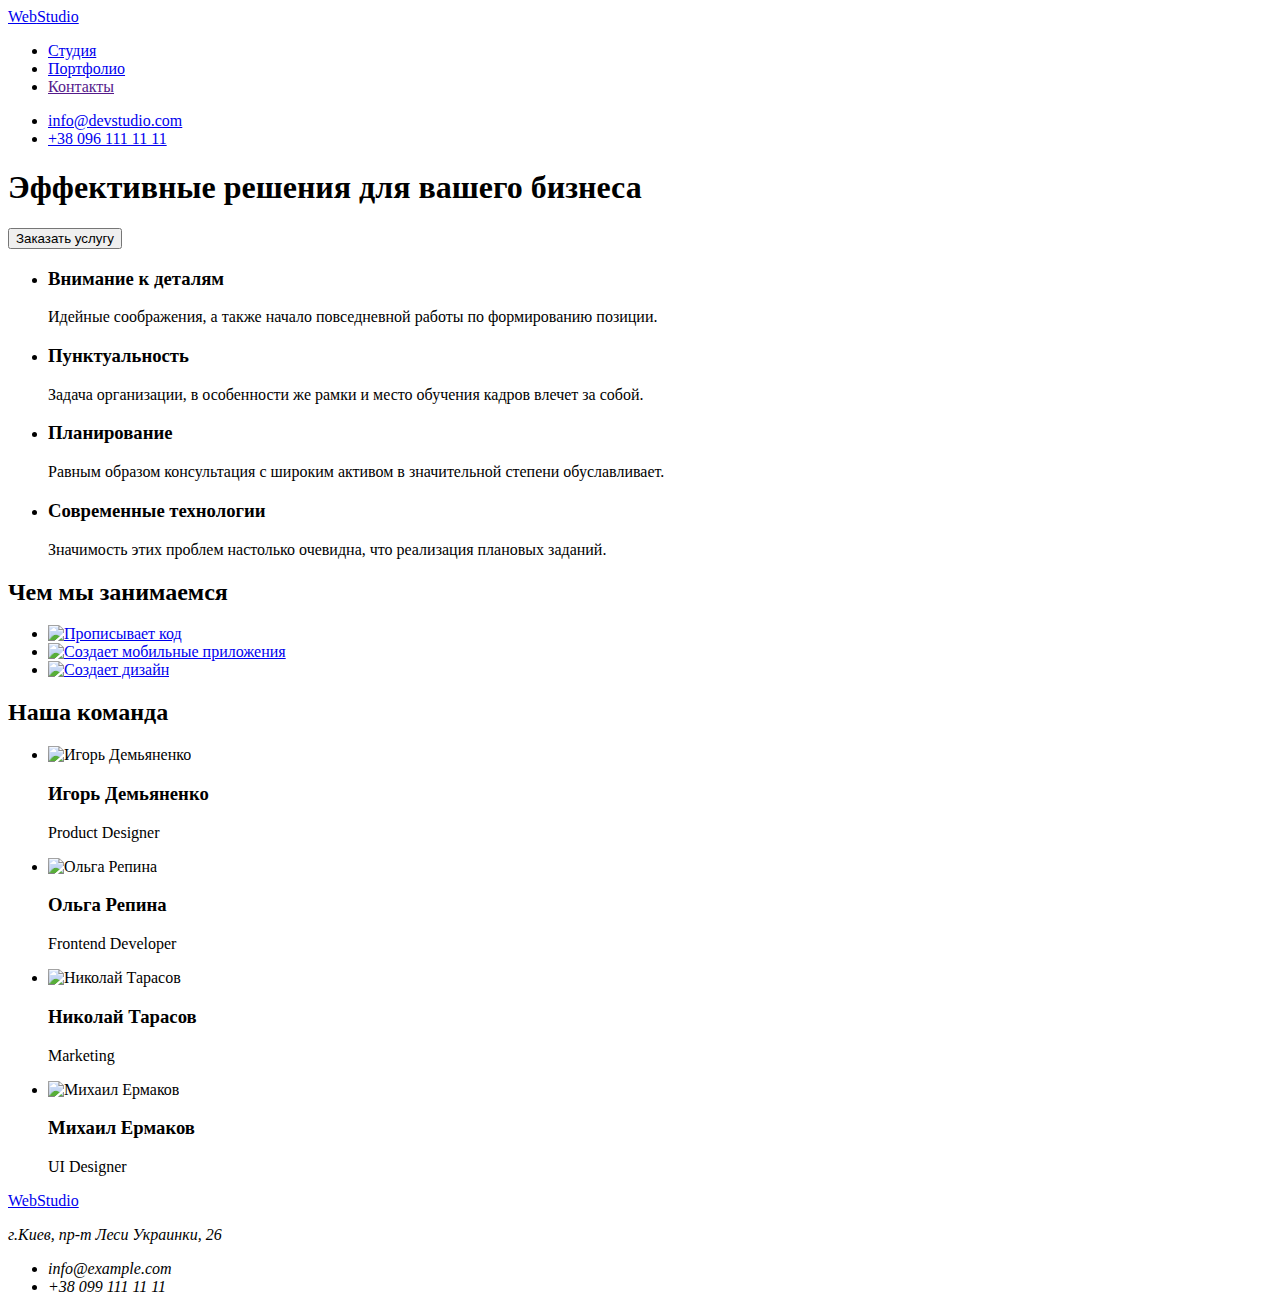
==== index.html @ c987e0f9 "Добавляю начальные файлы" ====
<!DOCTYPE html>
<html lang="en">
<head>
    <meta charset="UTF-8">
    <meta name="viewport" content="width=device-width, initial-scale=1.0">
    <title>WebStudio</title>
    <link href="https://fonts.googleapis.com/css2?family=Raleway:wght@700&family=Roboto:wght@400;500;700;900&display=swap"
        rel="stylesheet">
    <link rel="stylesheet" href="./css/common.css">
    <link rel="stylesheet" href="./css/main.css">
</head>
<body>
    <!--Шапка страницы-->
    <header class="page-header">
        <!--Логотип с навигацией-->
        <nav>
            <a class="logo" href="/"><span>Web</span>Studio</a>
            <ul class="site-nav">
                <li>
                    <a class="link" href="./index.html">Студия</a>
                </li>
                <li>
                    <a class="link" href="./portfolio.html">Портфолио</a>
                </li>
                <li>
                    <a class="link" href="">Контакты</a>
                </li>
            </ul>
                <ul class="panel-info">
                    <li>
                        <a class="link" href="mailto:info@devstudio.com">info@devstudio.com</a>
                    </li>
                    <li>
                        <a class="link" href="tel:+380961111111">+38 096 111 11 11</a>
                    </li>
                </ul>
        </nav>
    </header>
    <main>
        <!--Герой-->
        <section class="hero">
            <h1 class="hero-title">Эффективные решения для вашего бизнеса</h1>
            <button class="button" type="button">Заказать услугу</button>
        </section>
        <!--Приимущества-->
        <section class="section features">
            <ul>
                <li>
                    <h3 class="title">Внимание к деталям</h3>
                    <p class="text">Идейные соображения, а также
                        начало повседневной работы по
                        формированию позиции.</p>
                </li>
                <li>
                    <h3 class="title">Пунктуальность</h3>
                    <p class="text">Задача организации, в особенности
                        же рамки и место обучения кадров
                        влечет за собой.</p>
                </li>
                <li>
                    <h3 class="title">Планирование</h3>
                    <p class="text"> Равным образом консультация с
                        широким активом в значительной
                        степени обуславливает.</p>
                </li>
                <li>
                    <h3 class="title">Современные технологии</h3>
                    <p class="text">Значимость этих проблем настолько
                        очевидна, что реализация плановых
                        заданий.</p>
                </li>
            </ul>
        </section>
        <!--Примеры работ-->
        <section class="section">
            <h2 class="section-title">Чем мы занимаемся</h2>
            <ul>
                <li>
                    <a href="/"><img src="./img/img(1).jpg" alt="Прописывает код" width="370"></a>
                </li>
                <li>
                    <a href="/"><img src="./img/img(2).jpg" alt="Создает мобильные приложения" width="370"></a>
                </li>
                <li>
                    <a href="/"><img src="./img/img(3).jpg" alt="Создает дизайн" width="370"></a>
                </li>
            </ul>
        </section>
        <!--Команда разработчиков-->
        <section class="section" >
            <h2 class="section-title">Наша команда</h2>
            <ul class="team-list">
                <li>
                    <img src="./img/Игорь_Демьяненко.jpg" alt="Игорь Демьяненко" width="270">
                    <h3 class="title">Игорь Демьяненко</h3>
                    <p class="text">Product Designer</p>
                </li>
                <li>
                    <img src="./img/Ольга_Репина.jpg" alt="Ольга Репина" width="270">
                    <h3 class="title">Ольга Репина</h3>
                    <p class="text">Frontend Developer</p>
                </li>
                <li>
                    <img src="./img/Николай_Тарасов.jpg" alt="Николай Тарасов" width="270">
                    <h3 class="title">Николай Тарасов</h3>
                    <p class="text">Marketing</p>
                </li>
                <li>
                    <img src="./img/Михаил_Ермаков.jpg" alt="Михаил Ермаков" width="270">
                    <h3 class="title">Михаил Ермаков</h3>
                    <p class="text">UI Designer</p>
                </li>
            </ul>
        </section>
    </main>
    <!--Подвал страницы-->
    <footer class="page-footer">
        <a class="logo" href="/"><span>Web</span>Studio</a>
        <address>
            <p class="text">г.Киев, пр-т Леси Украинки, 26</p>
            <ul>
                <li>
                    <span>info@example.com</span>
                </li>
                <li>
                    <span>+38 099 111 11 11</span>
                </li>
            </ul>
        </address>
    </footer>
</body>
</html>
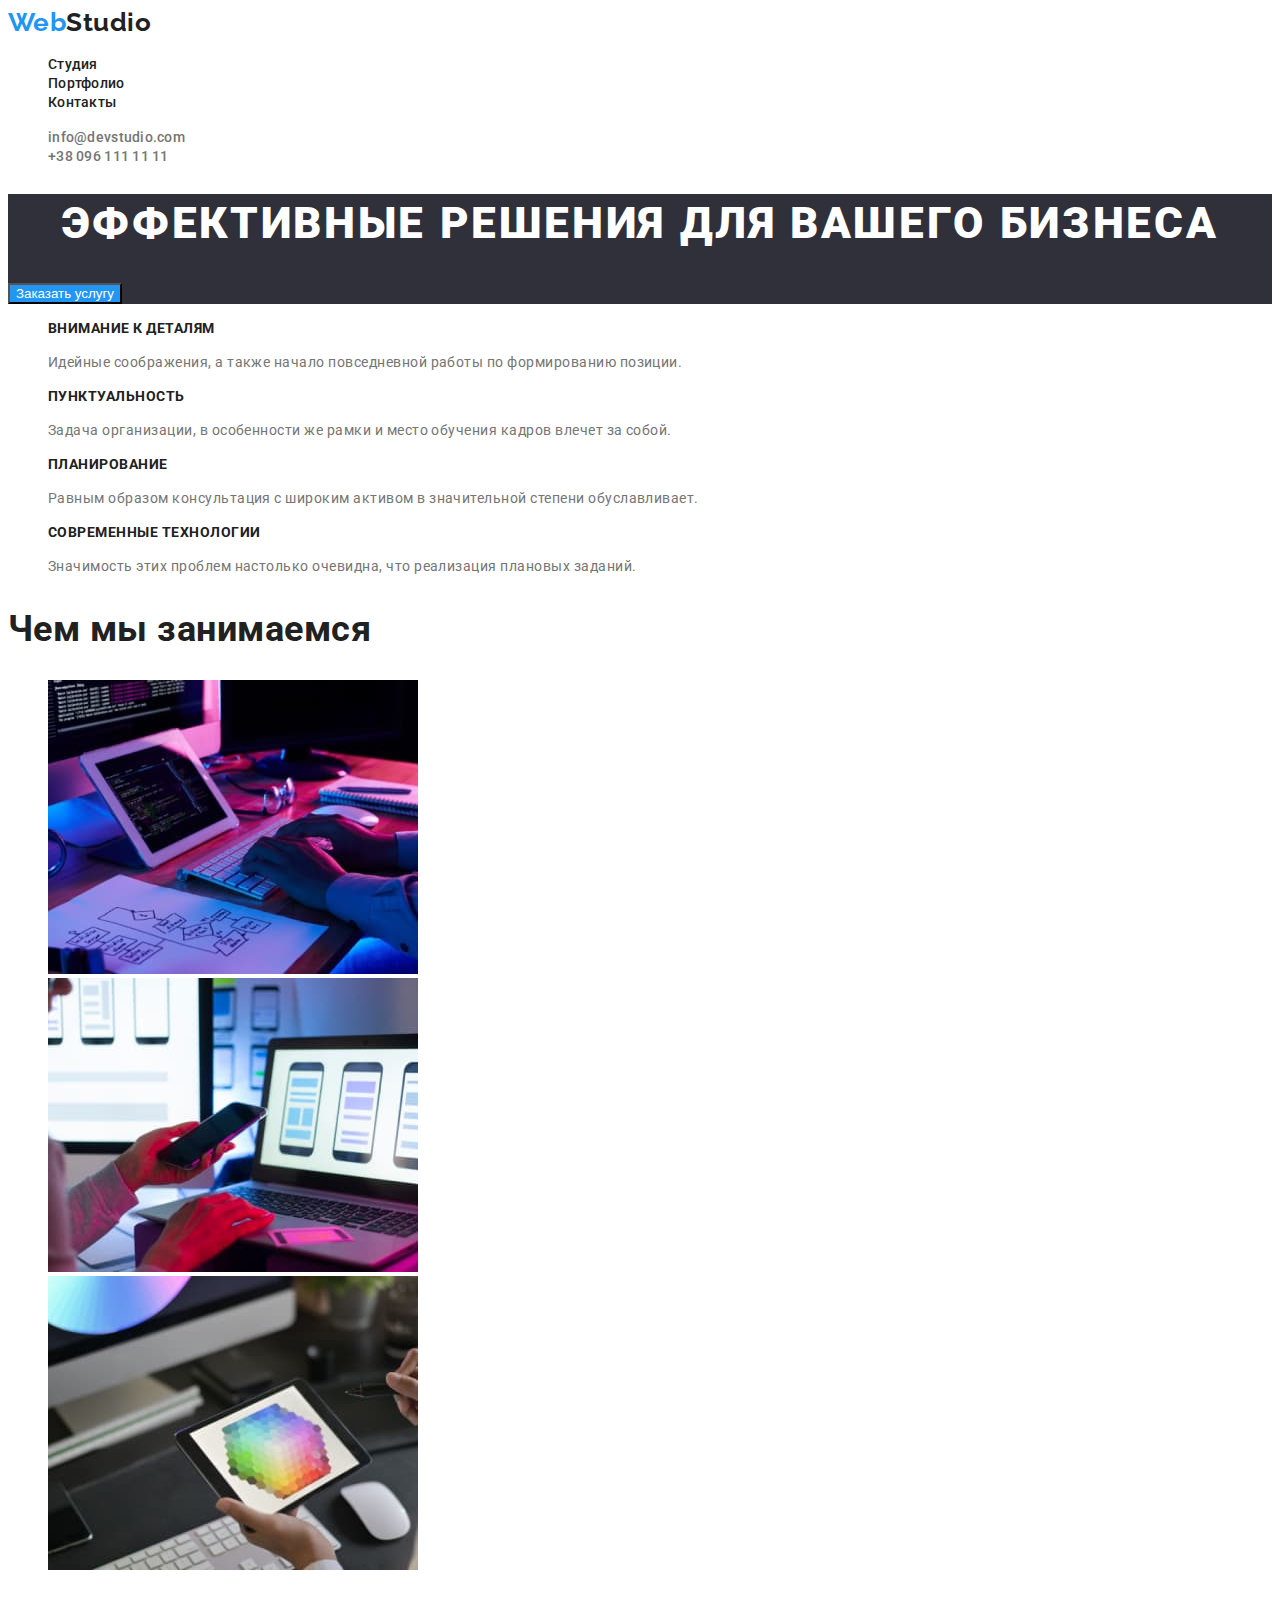
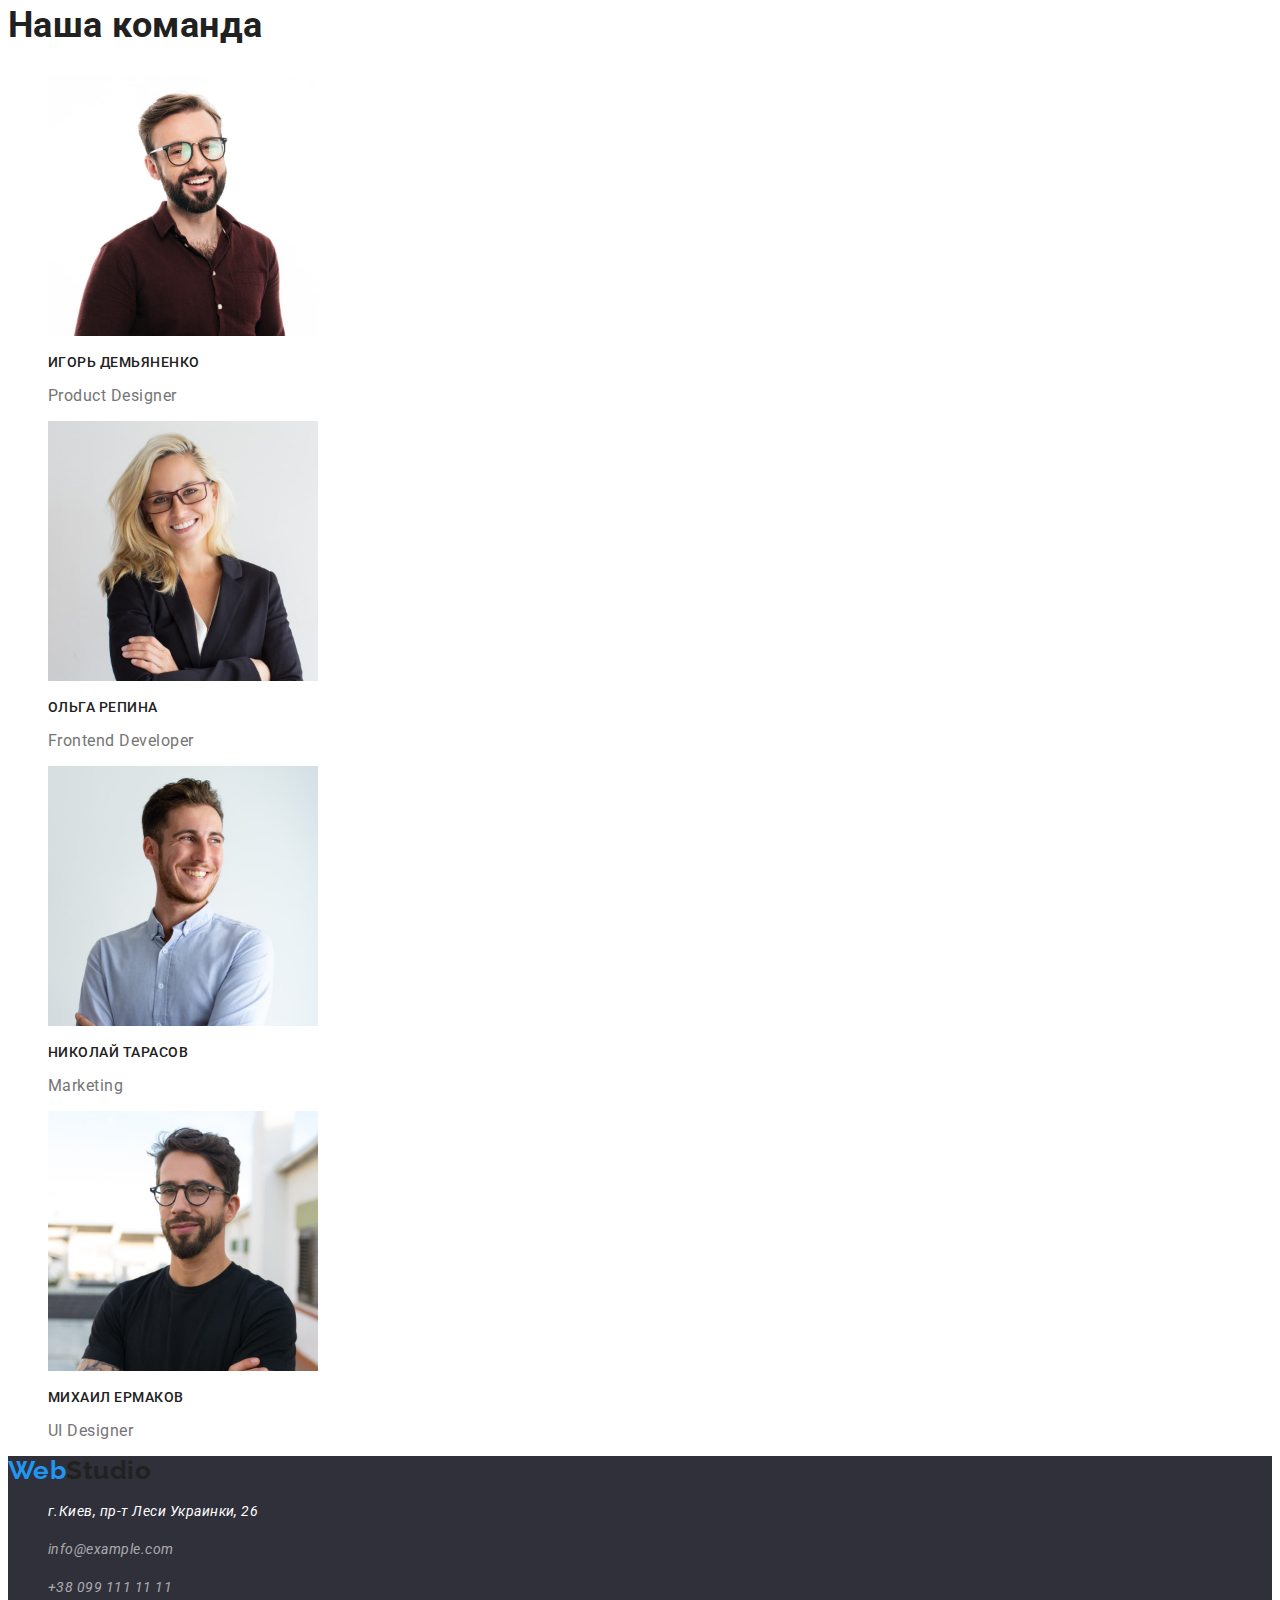
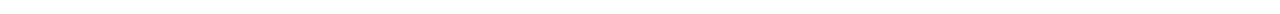
==== commit 7c990dd5: "Добавляю измененные html файлы" ====
--- a/index.html
+++ b/index.html
@@ -1,9 +1,10 @@
 <!DOCTYPE html>
-<html lang="en">
+<html lang="ru">
 <head>
     <meta charset="UTF-8">
     <meta name="viewport" content="width=device-width, initial-scale=1.0">
     <title>WebStudio</title>
+    <link rel="preconnect" href="https://fonts.gstatic.com">
     <link href="https://fonts.googleapis.com/css2?family=Raleway:wght@700&family=Roboto:wght@400;500;700;900&display=swap"
         rel="stylesheet">
     <link rel="stylesheet" href="./css/common.css">
@@ -117,13 +118,15 @@
     <footer class="page-footer">
         <a class="logo" href="/"><span>Web</span>Studio</a>
         <address>
-            <p class="text">г.Киев, пр-т Леси Украинки, 26</p>
             <ul>
                 <li>
-                    <span>info@example.com</span>
+                    <p><span class="text">г.Киев, пр-т Леси Украинки, 26</span></p>
                 </li>
                 <li>
-                    <span>+38 099 111 11 11</span>
+                    <p>info@example.com</p>
+                </li>
+                <li>
+                    <p>+38 099 111 11 11</p>
                 </li>
             </ul>
         </address>
--- a/css/common.css
+++ b/css/common.css
@@ -0,0 +1,69 @@
+:root {
+  --primary-text-color: #212121;
+  --text-color: #757575;
+  --accent-test-color: #2196f3;
+}
+
+body {
+  font-family: 'Roboto', sans-serif;
+  background-color: #ffffff;
+  letter-spacing: 0.03em;
+  color: var(--primary-text-color);
+}
+
+ul {
+  list-style: none;
+}
+
+.logo {
+  font-family: 'Raleway', sans-serif;
+  font-weight: bold;
+  font-size: 26px;
+  line-height: 1.14;
+  color: var(--primary-text-color);
+  text-decoration: none;
+}
+
+.logo:hover,
+.logo:focus {
+  color: var(--accent-test-color);
+}
+
+.logo span {
+  color: var(--accent-test-color);
+}
+
+.link {
+  font-weight: 500;
+  font-size: 14px;
+  line-height: 1.14;
+  letter-spacing: 0.02em;
+  text-decoration: none;
+}
+
+.site-nav .link {
+  color: var(--primary-text-color);
+}
+
+.panel-info .link {
+  color: var(--text-color);
+}
+
+.link:hover,
+.link:focus {
+  color: var(--accent-test-color);
+}
+
+.page-footer {
+  background-color: #2f303a;
+}
+
+.page-footer address {
+  font-size: 14px;
+  line-height: 1.71;
+  color: rgba(255, 255, 255, 0.6);
+}
+
+.page-footer .text {
+  color: #ffffff;
+}
--- a/css/main.css
+++ b/css/main.css
@@ -0,0 +1,52 @@
+.hero {
+  background: #2f303a;
+}
+
+.hero-title {
+  font-weight: 900;
+  font-size: 44px;
+  line-height: 1.36;
+  text-align: center;
+  letter-spacing: 0.06em;
+  text-transform: uppercase;
+  color: #ffffff;
+}
+
+.section-title {
+  font-weight: bold;
+  font-size: 36px;
+  line-height: 42px;
+  color: #212121;
+}
+
+.title {
+  font-weight: bold;
+  font-size: 14px;
+  line-height: 16px;
+  text-transform: uppercase;
+  list-style: none;
+}
+
+.button {
+  color: #ffffff;
+  background-color: #2196f3;
+}
+
+.features .text {
+  font-size: 14px;
+  line-height: 24px;
+  color: #757575;
+}
+
+.team-list {
+  font-size: 16px;
+  line-height: 1.19;
+}
+
+.team-list .title {
+  font-weight: 500;
+}
+
+.team-list .text {
+  color: #757575;
+}
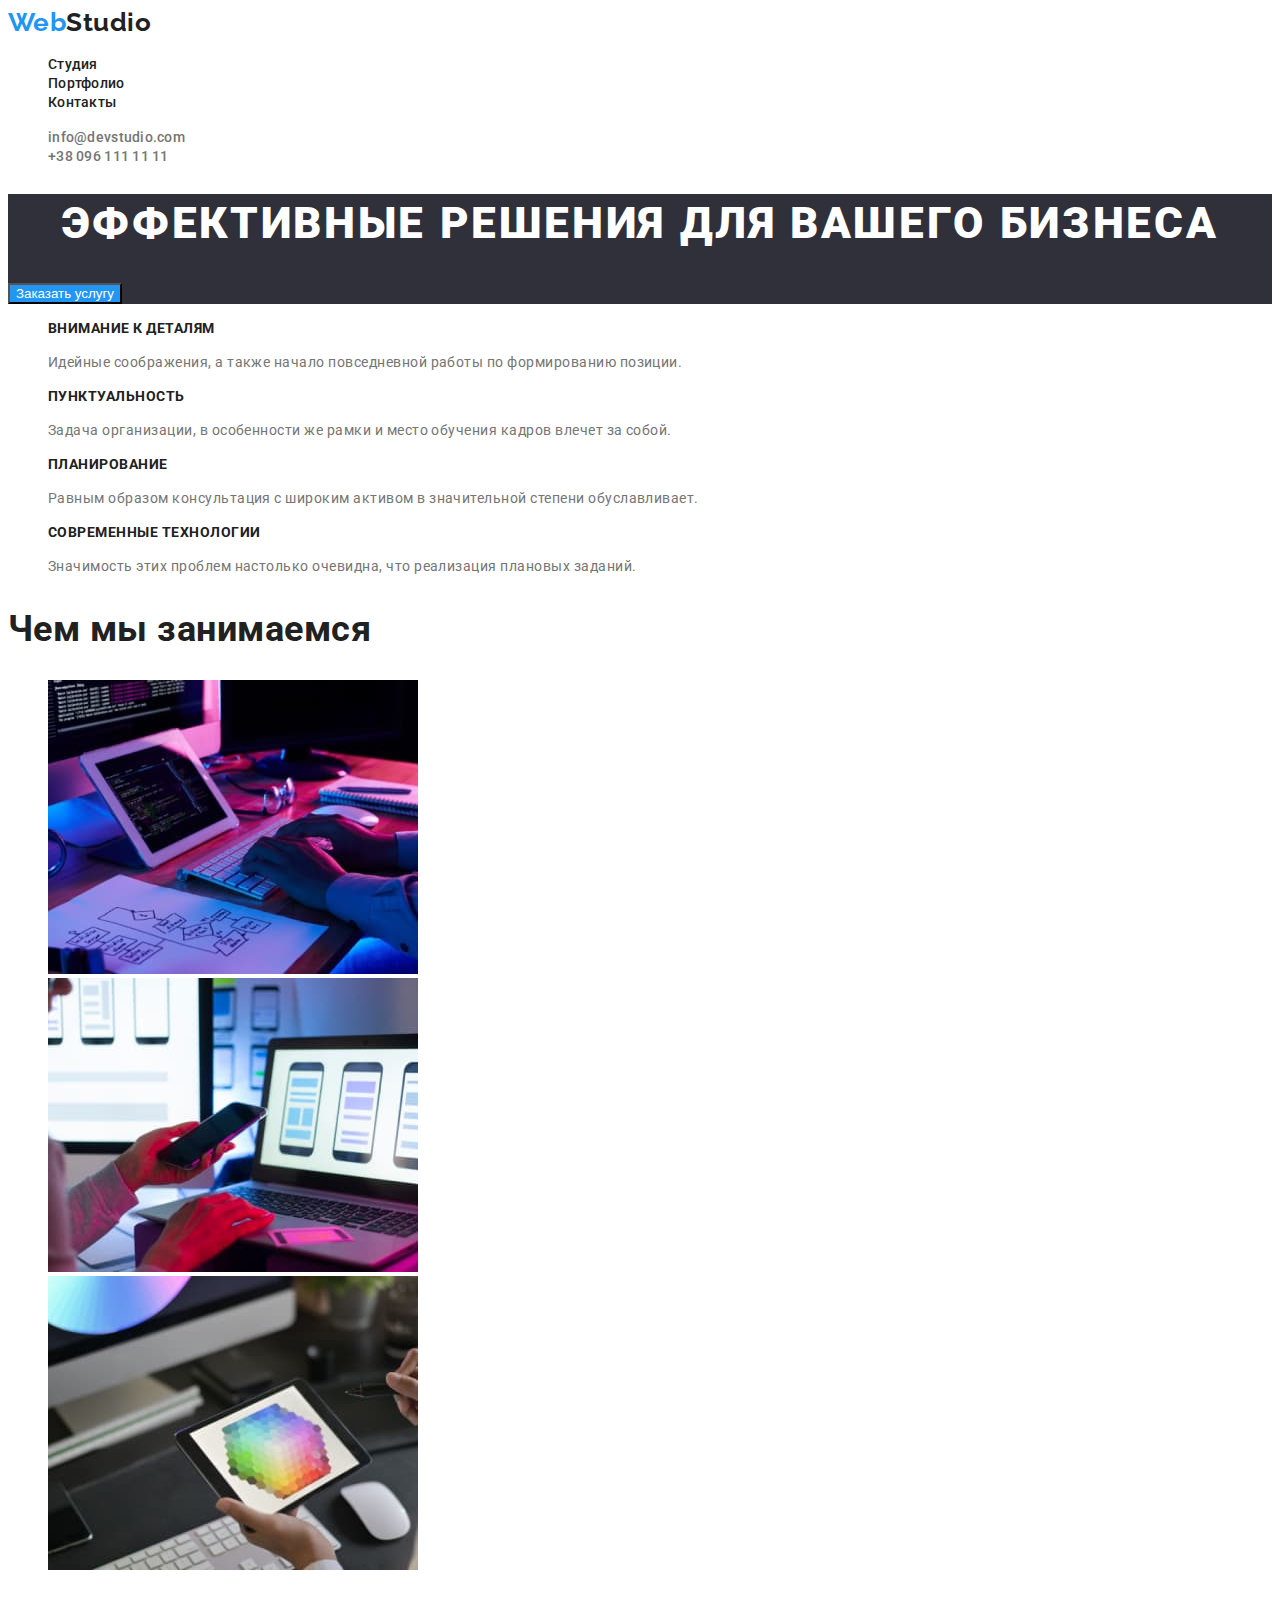
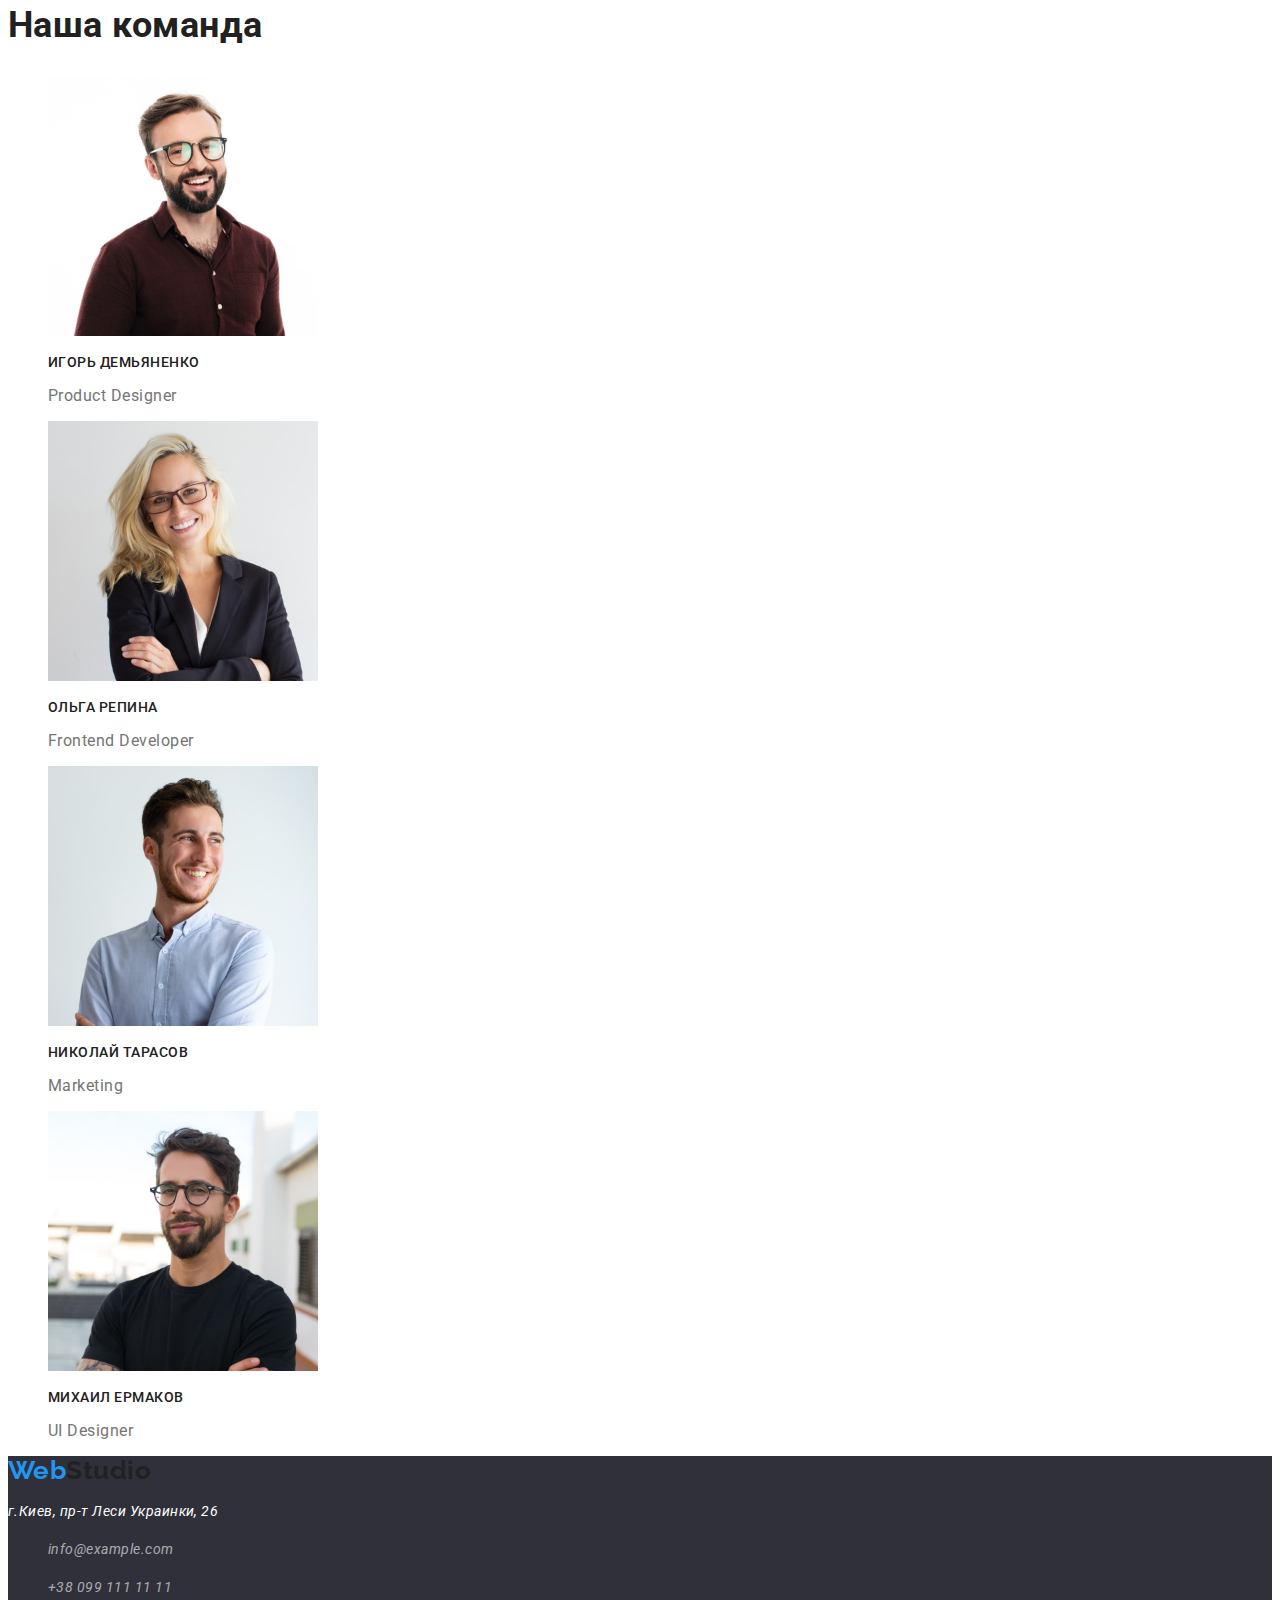
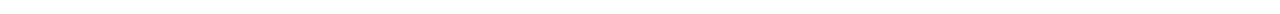
==== commit d6e1e719: "Исправил порядок тегов" ====
--- a/index.html
+++ b/index.html
@@ -14,28 +14,28 @@
     <!--Шапка страницы-->
     <header class="page-header">
         <!--Логотип с навигацией-->
-        <nav>
             <a class="logo" href="/"><span>Web</span>Studio</a>
-            <ul class="site-nav">
+            <nav>
+                <ul class="site-nav">
+                    <li>
+                        <a class="link" href="./index.html">Студия</a>
+                    </li>
+                    <li>
+                        <a class="link" href="./portfolio.html">Портфолио</a>
+                    </li>
+                    <li>
+                        <a class="link" href="">Контакты</a>
+                    </li>
+                </ul>
+            </nav>
+            <ul class="panel-info">
                 <li>
-                    <a class="link" href="./index.html">Студия</a>
+                    <a class="link" href="mailto:info@devstudio.com">info@devstudio.com</a>
                 </li>
                 <li>
-                    <a class="link" href="./portfolio.html">Портфолио</a>
-                </li>
-                <li>
-                    <a class="link" href="">Контакты</a>
+                    <a class="link" href="tel:+380961111111">+38 096 111 11 11</a>
                 </li>
             </ul>
-                <ul class="panel-info">
-                    <li>
-                        <a class="link" href="mailto:info@devstudio.com">info@devstudio.com</a>
-                    </li>
-                    <li>
-                        <a class="link" href="tel:+380961111111">+38 096 111 11 11</a>
-                    </li>
-                </ul>
-        </nav>
     </header>
     <main>
         <!--Герой-->
@@ -118,17 +118,15 @@
     <footer class="page-footer">
         <a class="logo" href="/"><span>Web</span>Studio</a>
         <address>
-            <ul>
-                <li>
-                    <p><span class="text">г.Киев, пр-т Леси Украинки, 26</span></p>
-                </li>
-                <li>
-                    <p>info@example.com</p>
-                </li>
-                <li>
-                    <p>+38 099 111 11 11</p>
-                </li>
-            </ul>
+                <p><span class="text">г.Киев, пр-т Леси Украинки, 26</span></p>
+                <ul>
+                    <li>
+                        <p>info@example.com</p>
+                    </li>
+                    <li>
+                        <p>+38 099 111 11 11</p>
+                    </li>
+                </ul>
         </address>
     </footer>
 </body>
